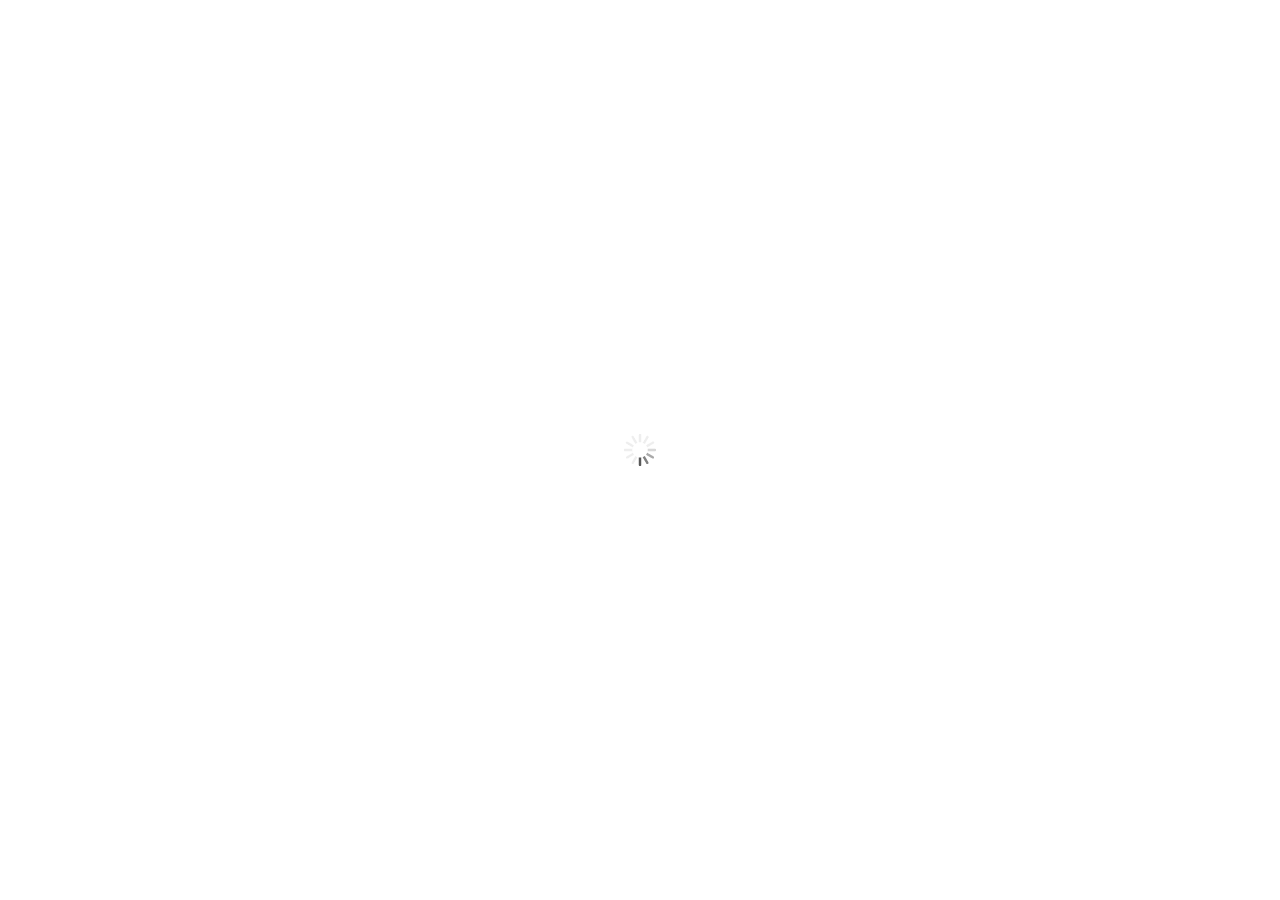
==== public_html/index.html @ 383c9e33 "initial contents" ====
<!DOCTYPE html PUBLIC "-//W3C//DTD XHTML 1.0 Transitional//EN" "http://www.w3.org/TR/xhtml1/DTD/xhtml1-transitional.dtd">
<html xmlns="http://www.w3.org/1999/xhtml">
<head>
<title>HOME</title>
<meta http-equiv="Content-Type" content="text/html; charset=utf-8"/>
<meta http-equiv="X-UA-Compatible" content="IE=edge">
<meta name="SKYPE_TOOLBAR" content="SKYPE_TOOLBAR_PARSER_COMPATIBLE"/>
<meta name="HandheldFriendly" content="True" />
<meta name="MobileOptimized" content="1024" />
<meta name="viewport" content="width=1024" /> 
<meta property="og:image" content="https://storage.googleapis.com/wzsitethumbnails/site-50059443/800x500.jpg"/>

<script type="text/javascript">
var _gaq = undefined; var ga = undefined;
</script>

<script type="text/javascript">
var _fc;window.getInsights=function(a,b){_fc||(_fc=a,a=null),window.AMInsights?(_fc&&(_fc(window.AMInsights),_fc=null),a&&a(window.AMInsights)):(b=b||25,setTimeout(function(){window.getInsights(a,2*b)},b))};
</script>
<script type="text/javascript" src="https://149B4.wpc.azureedge.net/80149B4/insights/t.js?brand=HostGator&v=g-202007071407399460" async></script>
<script type="text/javascript">
window.getInsights(function(insights){insights.init('0d79a6f9-7c76-4221-a447-e65f57d1dd22');});
</script>

<link rel='stylesheet' type='text/css' href='https://components.mywebsitebuilder.com/g-202007071407399460/viewer-hostgator/viewer.css'/>

<script type='text/javascript'>
var PageData = {"baseAddress":"gomaposm.com","ServicesBasePath":"https://te-viewer.mywebsitebuilder.com","isTablet":false,"siteSettings":{"enableColumnsGrid":"false","isFirstMobileUse":"true","mobileIsDeactivated":"false","showAlwaysColumnsGrid":"false"},"defaultAjaxPageID":"1403784258535","PageNotFound":false};
var Global = {"FacebookAppID":"744137685644053","IsMobileView":false,"IsTabletView":false,"IsMobileClient":false,"CloudflareOptions":0,"SiteID":50059443};
var SiteInformation = {"groupId":50059443,"isPublished":false,"limitations":{"video":{"limitation":{"isLimited":true},"dialog":{"isDiscount":false}},"pages":{"limitation":{"isLimited":true},"dialog":{"isDiscount":false}},"ecommerce":{"limitation":{"isLimited":true},"dialog":{"isDiscount":false}},"publish":{"limitation":{"isLimited":true},"dialog":{"isDiscount":false}},"stats":{"limitation":{"isLimited":false},"dialog":{"isDiscount":false}},"storage":{"limitation":{"isLimited":true},"dialog":{"isDiscount":false}},"file":{"limitation":{"isLimited":true},"dialog":{"isDiscount":false}},"premium":{"limitation":{"isLimited":false},"dialog":{"isDiscount":false}},"mobile":{"limitation":{"isLimited":false},"dialog":{"isDiscount":false}},"newSites":{"limitation":{"isLimited":true},"dialog":{"isDiscount":false}},"favicon":{"limitation":{"isLimited":true},"dialog":{"isDiscount":false}},"embedded":{"limitation":{"isLimited":true},"dialog":{"isDiscount":false}},"bannerFeature":{"limitation":{"isLimited":false},"dialog":{"isDiscount":false}},"history":{"limitation":{"isLimited":true},"dialog":{"isDiscount":false}},"posts":{"limitation":{"isLimited":true},"dialog":{"isDiscount":false}},"hdvideo":{"limitation":{"isLimited":true},"dialog":{"isDiscount":false}},"totalPages":{"limitation":{"isLimited":true},"dialog":{"isDiscount":false}},"advancedStats":{"limitation":{"isLimited":false},"dialog":{"isDiscount":false}},"form":{"limitation":{"isLimited":true},"dialog":{"isDiscount":false}}},"isPremium":true,"isSaved":false,"siteType":0,"isTemplate":false,"baseVersion":"90956139","isFirstSiteVersion":false,"hasSites":false,"storeInformation":{},"appMarketInformation":{}};
var Settings = {"UserStorageUrlsMap":{"2":"https://wzukusers.blob.core.windows.net/user-{0}/","6":"https://storage.googleapis.com/wzukusers/user-{0}/","61":"https://storage.googleapis.com/wzukusers/user-{0}/","100":"https://storage.googleapis.com/te-hosted-sites/user-{0}/","105":"https://storage.googleapis.com/te-sitey-sites/user-{0}/","103":"https://storage.googleapis.com/te-websitebuilder-sites/user-{0}/","102":"https://storage.googleapis.com/te-sitelio-sites/user-{0}/","106":"https://storage.googleapis.com/te-sitebuilder-sites/user-{0}/"},"WebzaiStorageUrlsMap":{"2":"https://wzuk.blob.core.windows.net/assets/","6":"https://storage.googleapis.com/wzuk/assets/","61":"https://storage.googleapis.com/wzuk/assets/"},"InsightsTrackerUrl":"https://149B4.wpc.azureedge.net/80149B4/insights","GoogleMapsApiKey":"AIzaSyDQtuw04WyGWiY3JULv0HDpHdTK16H4_nI","RecaptchaSiteKey":"6LeCLkUUAAAAABEGEwlYoLyKNxIztJfM2okdeb2V","ServiceAddress":"https://te-viewer.mywebsitebuilder.com","ApplicationRoot":"https://components.mywebsitebuilder.com/g-202007071407399460","Brand":104,"ApplicationDomain":"hostgator.com","YoutubeApiKey":"AIzaSyClkT4d5Ob3sENc0ZBlO6UIWWT8cZ9EUYo","AppsIframeRoot":"https://components.mywebsitebuilder.com","AppVersion":"g-202007071407399460","DevelopmentMode":"","ServiceEndpoints":{"Store":{"EmbedApi":"https://embed.mywebsitebuilder.com/dist/src/","PublicApi":"https://api.mywebsitebuilder.com/v1/"},"Storage":null},"ImageProxy":"https://images.mywebsitebuilder.com/s/?","DataProxy":"https://data.mywebsitebuilder.com","IsApiPartner":true,"FacebookAppId":"744137685644053","BrandName":"HostGator","RaygunSettings":null};

</script>
<script src='https://components.mywebsitebuilder.com/g-202007071407399460/viewer/viewer.js' type='text/javascript'></script>

<script src='https://storage.googleapis.com/wzukusers/user-35210789/sites/50059443/48b9e59549eb42168345c7331f970814/aae508bb2b9d4d01b7ad0132e83a953c.js?1595720055' type='text/javascript'></script>
<script src='https://storage.googleapis.com/wzukusers/user-35210789/sites/50059443/48b9e59549eb42168345c7331f970814/331d8026dc224155946b8d44189e1bf2.js?1595720055' type='text/javascript'></script>
<script src='https://storage.googleapis.com/wzukusers/user-35210789/sites/50059443/48b9e59549eb42168345c7331f970814/17466570cd9a4920975854685705f683.js?1595720055' type='text/javascript'></script>
<script type='text/javascript'>
var SiteFilesMap = {"page-1403784258535":"https://storage.googleapis.com/wzukusers/user-35210789/sites/50059443/48b9e59549eb42168345c7331f970814/331d8026dc224155946b8d44189e1bf2.js","master-1343569893636":"https://storage.googleapis.com/wzukusers/user-35210789/sites/50059443/48b9e59549eb42168345c7331f970814/17466570cd9a4920975854685705f683.js","site-structure":"https://storage.googleapis.com/wzukusers/user-35210789/sites/50059443/48b9e59549eb42168345c7331f970814/aae508bb2b9d4d01b7ad0132e83a953c.js"};
</script>


<style type="text/css"> #mobile-loading-screen, #desktop-loading-screen{position:absolute;left:0;top:0;right:0;bottom:0;z-index:100000000;background:white url('[data-uri]') center center no-repeat;} body.state-loading-mobile-viewer, body.state-loading-mobile-viewer .page-element, body.state-loading-mobile-viewer #body-element, body.state-loading-desktop-viewer, body.state-loading-desktop-viewer .page-element, body.state-loading-desktop-viewer #body-element{height:100%;width:100%;overflow-y:hidden !important;} </style>
<script type="text/javascript">
var DynamicPageContent = null;
var DBSiteMetaData = { "pagesStructureInformation":{"pagesData":{"1403784258535":{"metaTags":"","headerCode":"","footerCode":"","tags":[],"id":"1403784258535","pageID":null,"pid":null,"title":"HOME","name":null,"pageTitle":"","description":"","keyWords":"","index":1,"isHomePage":true,"shareStyle":true,"useNameASTitle":true,"supportsMobileStates":true,"urlAlias":"","useNameASUrl":false,"useDefaultTitle":false,"masterPageListName":"","masterPageType":"","isSearchEngineDisabled":false}},"pagesHierarchies": {}},"siteStructureInformation":{"masterPages": {"1343569893636":{"pagesIDs":["1403784258535"]}},"listsInformation": {}} };
var TemporaryImages = [];
Viewer.initialize();
</script>
</head>
<body class="state-loading-desktop-viewer">
<div id="desktop-loading-screen"></div>


<div id="body-element"></div>

</body>
</html>
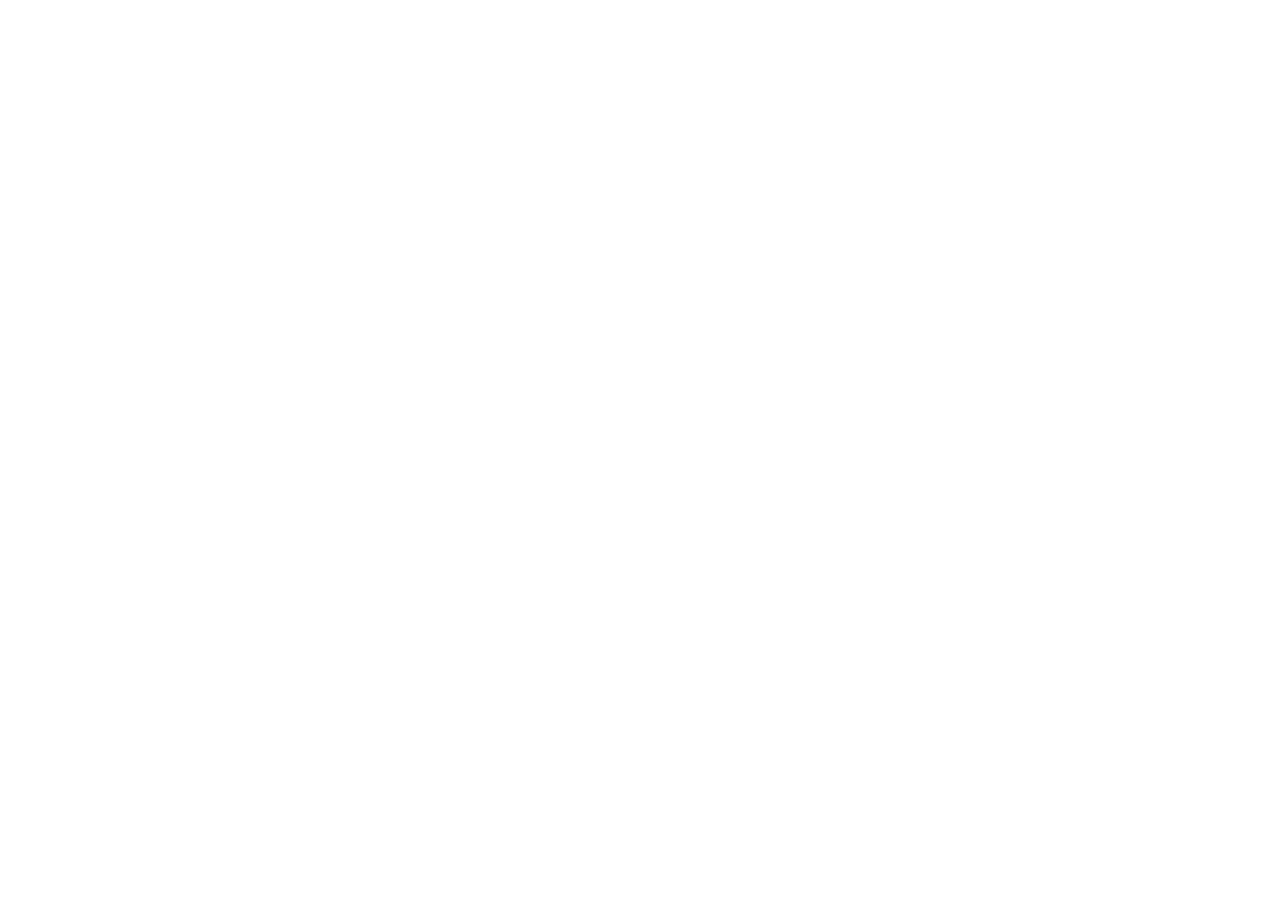
==== commit 23751506: "Remove bloat from index.html" ====
--- a/public_html/index.html
+++ b/public_html/index.html
@@ -1,60 +1,8 @@
 <!DOCTYPE html PUBLIC "-//W3C//DTD XHTML 1.0 Transitional//EN" "http://www.w3.org/TR/xhtml1/DTD/xhtml1-transitional.dtd">
 <html xmlns="http://www.w3.org/1999/xhtml">
-<head>
-<title>HOME</title>
-<meta http-equiv="Content-Type" content="text/html; charset=utf-8"/>
-<meta http-equiv="X-UA-Compatible" content="IE=edge">
-<meta name="SKYPE_TOOLBAR" content="SKYPE_TOOLBAR_PARSER_COMPATIBLE"/>
-<meta name="HandheldFriendly" content="True" />
-<meta name="MobileOptimized" content="1024" />
-<meta name="viewport" content="width=1024" /> 
-<meta property="og:image" content="https://storage.googleapis.com/wzsitethumbnails/site-50059443/800x500.jpg"/>
-
-<script type="text/javascript">
-var _gaq = undefined; var ga = undefined;
-</script>
-
-<script type="text/javascript">
-var _fc;window.getInsights=function(a,b){_fc||(_fc=a,a=null),window.AMInsights?(_fc&&(_fc(window.AMInsights),_fc=null),a&&a(window.AMInsights)):(b=b||25,setTimeout(function(){window.getInsights(a,2*b)},b))};
-</script>
-<script type="text/javascript" src="https://149B4.wpc.azureedge.net/80149B4/insights/t.js?brand=HostGator&v=g-202007071407399460" async></script>
-<script type="text/javascript">
-window.getInsights(function(insights){insights.init('0d79a6f9-7c76-4221-a447-e65f57d1dd22');});
-</script>
-
-<link rel='stylesheet' type='text/css' href='https://components.mywebsitebuilder.com/g-202007071407399460/viewer-hostgator/viewer.css'/>
-
-<script type='text/javascript'>
-var PageData = {"baseAddress":"gomaposm.com","ServicesBasePath":"https://te-viewer.mywebsitebuilder.com","isTablet":false,"siteSettings":{"enableColumnsGrid":"false","isFirstMobileUse":"true","mobileIsDeactivated":"false","showAlwaysColumnsGrid":"false"},"defaultAjaxPageID":"1403784258535","PageNotFound":false};
-var Global = {"FacebookAppID":"744137685644053","IsMobileView":false,"IsTabletView":false,"IsMobileClient":false,"CloudflareOptions":0,"SiteID":50059443};
-var SiteInformation = {"groupId":50059443,"isPublished":false,"limitations":{"video":{"limitation":{"isLimited":true},"dialog":{"isDiscount":false}},"pages":{"limitation":{"isLimited":true},"dialog":{"isDiscount":false}},"ecommerce":{"limitation":{"isLimited":true},"dialog":{"isDiscount":false}},"publish":{"limitation":{"isLimited":true},"dialog":{"isDiscount":false}},"stats":{"limitation":{"isLimited":false},"dialog":{"isDiscount":false}},"storage":{"limitation":{"isLimited":true},"dialog":{"isDiscount":false}},"file":{"limitation":{"isLimited":true},"dialog":{"isDiscount":false}},"premium":{"limitation":{"isLimited":false},"dialog":{"isDiscount":false}},"mobile":{"limitation":{"isLimited":false},"dialog":{"isDiscount":false}},"newSites":{"limitation":{"isLimited":true},"dialog":{"isDiscount":false}},"favicon":{"limitation":{"isLimited":true},"dialog":{"isDiscount":false}},"embedded":{"limitation":{"isLimited":true},"dialog":{"isDiscount":false}},"bannerFeature":{"limitation":{"isLimited":false},"dialog":{"isDiscount":false}},"history":{"limitation":{"isLimited":true},"dialog":{"isDiscount":false}},"posts":{"limitation":{"isLimited":true},"dialog":{"isDiscount":false}},"hdvideo":{"limitation":{"isLimited":true},"dialog":{"isDiscount":false}},"totalPages":{"limitation":{"isLimited":true},"dialog":{"isDiscount":false}},"advancedStats":{"limitation":{"isLimited":false},"dialog":{"isDiscount":false}},"form":{"limitation":{"isLimited":true},"dialog":{"isDiscount":false}}},"isPremium":true,"isSaved":false,"siteType":0,"isTemplate":false,"baseVersion":"90956139","isFirstSiteVersion":false,"hasSites":false,"storeInformation":{},"appMarketInformation":{}};
-var Settings = {"UserStorageUrlsMap":{"2":"https://wzukusers.blob.core.windows.net/user-{0}/","6":"https://storage.googleapis.com/wzukusers/user-{0}/","61":"https://storage.googleapis.com/wzukusers/user-{0}/","100":"https://storage.googleapis.com/te-hosted-sites/user-{0}/","105":"https://storage.googleapis.com/te-sitey-sites/user-{0}/","103":"https://storage.googleapis.com/te-websitebuilder-sites/user-{0}/","102":"https://storage.googleapis.com/te-sitelio-sites/user-{0}/","106":"https://storage.googleapis.com/te-sitebuilder-sites/user-{0}/"},"WebzaiStorageUrlsMap":{"2":"https://wzuk.blob.core.windows.net/assets/","6":"https://storage.googleapis.com/wzuk/assets/","61":"https://storage.googleapis.com/wzuk/assets/"},"InsightsTrackerUrl":"https://149B4.wpc.azureedge.net/80149B4/insights","GoogleMapsApiKey":"AIzaSyDQtuw04WyGWiY3JULv0HDpHdTK16H4_nI","RecaptchaSiteKey":"6LeCLkUUAAAAABEGEwlYoLyKNxIztJfM2okdeb2V","ServiceAddress":"https://te-viewer.mywebsitebuilder.com","ApplicationRoot":"https://components.mywebsitebuilder.com/g-202007071407399460","Brand":104,"ApplicationDomain":"hostgator.com","YoutubeApiKey":"AIzaSyClkT4d5Ob3sENc0ZBlO6UIWWT8cZ9EUYo","AppsIframeRoot":"https://components.mywebsitebuilder.com","AppVersion":"g-202007071407399460","DevelopmentMode":"","ServiceEndpoints":{"Store":{"EmbedApi":"https://embed.mywebsitebuilder.com/dist/src/","PublicApi":"https://api.mywebsitebuilder.com/v1/"},"Storage":null},"ImageProxy":"https://images.mywebsitebuilder.com/s/?","DataProxy":"https://data.mywebsitebuilder.com","IsApiPartner":true,"FacebookAppId":"744137685644053","BrandName":"HostGator","RaygunSettings":null};
-
-</script>
-<script src='https://components.mywebsitebuilder.com/g-202007071407399460/viewer/viewer.js' type='text/javascript'></script>
-
-<script src='https://storage.googleapis.com/wzukusers/user-35210789/sites/50059443/48b9e59549eb42168345c7331f970814/aae508bb2b9d4d01b7ad0132e83a953c.js?1595720055' type='text/javascript'></script>
-<script src='https://storage.googleapis.com/wzukusers/user-35210789/sites/50059443/48b9e59549eb42168345c7331f970814/331d8026dc224155946b8d44189e1bf2.js?1595720055' type='text/javascript'></script>
-<script src='https://storage.googleapis.com/wzukusers/user-35210789/sites/50059443/48b9e59549eb42168345c7331f970814/17466570cd9a4920975854685705f683.js?1595720055' type='text/javascript'></script>
-<script type='text/javascript'>
-var SiteFilesMap = {"page-1403784258535":"https://storage.googleapis.com/wzukusers/user-35210789/sites/50059443/48b9e59549eb42168345c7331f970814/331d8026dc224155946b8d44189e1bf2.js","master-1343569893636":"https://storage.googleapis.com/wzukusers/user-35210789/sites/50059443/48b9e59549eb42168345c7331f970814/17466570cd9a4920975854685705f683.js","site-structure":"https://storage.googleapis.com/wzukusers/user-35210789/sites/50059443/48b9e59549eb42168345c7331f970814/aae508bb2b9d4d01b7ad0132e83a953c.js"};
-</script>
-
-
-<style type="text/css"> #mobile-loading-screen, #desktop-loading-screen{position:absolute;left:0;top:0;right:0;bottom:0;z-index:100000000;background:white url('[data-uri]') center center no-repeat;} body.state-loading-mobile-viewer, body.state-loading-mobile-viewer .page-element, body.state-loading-mobile-viewer #body-element, body.state-loading-desktop-viewer, body.state-loading-desktop-viewer .page-element, body.state-loading-desktop-viewer #body-element{height:100%;width:100%;overflow-y:hidden !important;} </style>
-<script type="text/javascript">
-var DynamicPageContent = null;
-var DBSiteMetaData = { "pagesStructureInformation":{"pagesData":{"1403784258535":{"metaTags":"","headerCode":"","footerCode":"","tags":[],"id":"1403784258535","pageID":null,"pid":null,"title":"HOME","name":null,"pageTitle":"","description":"","keyWords":"","index":1,"isHomePage":true,"shareStyle":true,"useNameASTitle":true,"supportsMobileStates":true,"urlAlias":"","useNameASUrl":false,"useDefaultTitle":false,"masterPageListName":"","masterPageType":"","isSearchEngineDisabled":false}},"pagesHierarchies": {}},"siteStructureInformation":{"masterPages": {"1343569893636":{"pagesIDs":["1403784258535"]}},"listsInformation": {}} };
-var TemporaryImages = [];
-Viewer.initialize();
-</script>
-</head>
-<body class="state-loading-desktop-viewer">
-<div id="desktop-loading-screen"></div>
-
-
-<div id="body-element"></div>
-
-</body>
+  <head>
+    <title>Go Map!!</title>
+  </head>
+  <body>
+  </body>
 </html>
-
